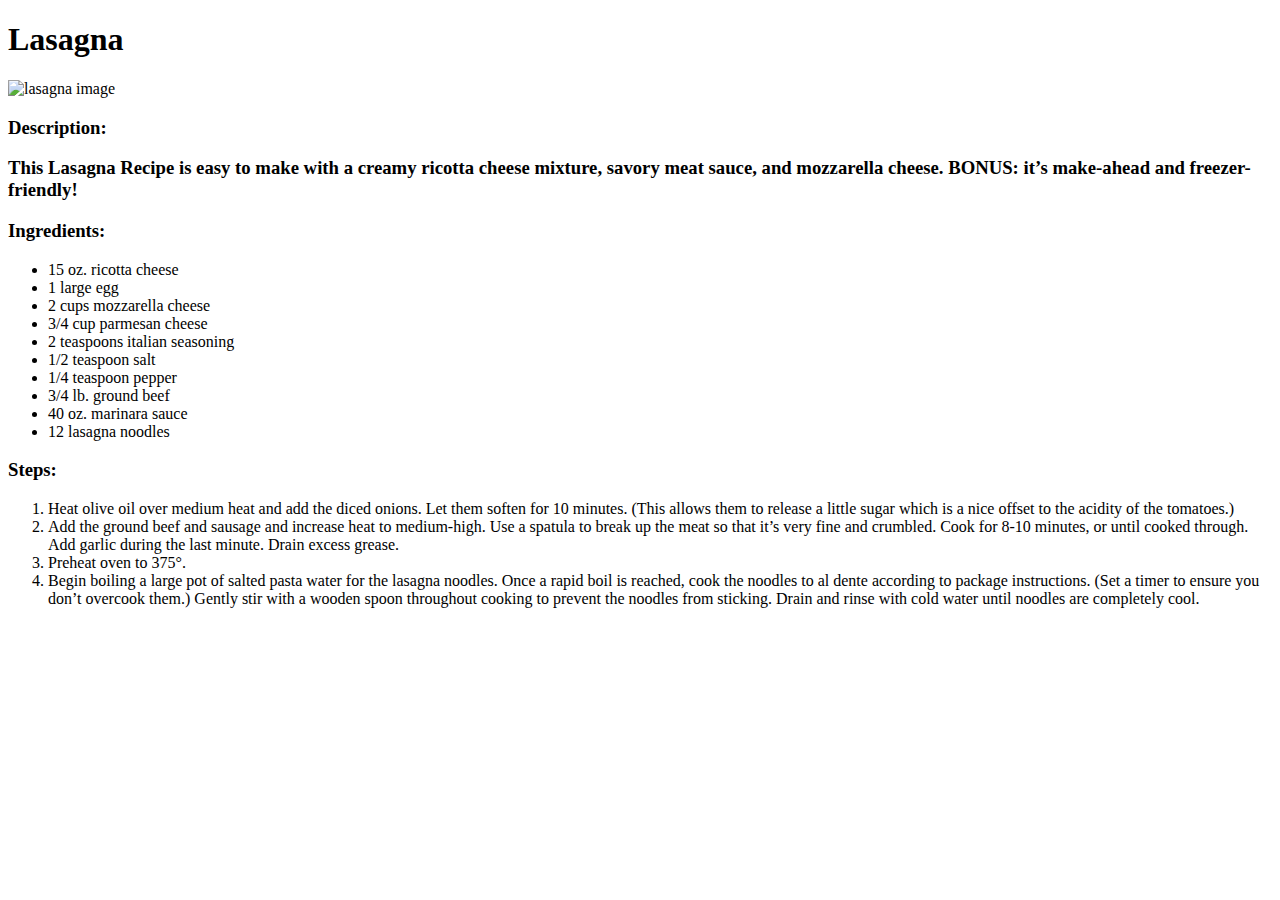
==== recipes/lasagna.html @ 957e7809 "setup and first recipe" ====
<!DOCTYPE html>
<html lang="en">
<head>
    <meta charset="UTF-8">
    <meta http-equiv="X-UA-Compatible" content="IE=edge">
    <meta name="viewport" content="width=device-width, initial-scale=1.0">
    <title>Lasagna</title>
</head>
<body>
    <h1>Lasagna</h1>
    <img src="https://thecozycook.com/wp-content/uploads/2022/04/Lasagna-Recipe.jpg" alt="lasagna image" height="310" width="310"> 
    <h3>Description:</32>
    <p>
        This Lasagna Recipe is easy to make with a creamy ricotta cheese mixture, savory meat sauce, and mozzarella cheese. BONUS: it’s make-ahead and freezer-friendly!
    </p>
    <h3>Ingredients:</h3>
    <ul>
        <li>15 oz. ricotta cheese</li>
        <li>1 large egg</li>
        <li>2 cups mozzarella cheese</li>
        <li>3/4 cup parmesan cheese</li>
        <li>2 teaspoons italian seasoning</li>
        <li>1/2 teaspoon salt</li>
        <li>1/4 teaspoon pepper</li>
        <li>3/4 lb. ground beef</li>
        <li>40 oz. marinara sauce</li>
        <li>12 lasagna noodles</li>
    </ul>
    <h3>Steps:</h3>
    <ol>
        <li>Heat olive oil over medium heat and add the diced onions. Let them soften for 10 minutes. (This allows them to release a little sugar which is a nice offset to the acidity of the tomatoes.)</li>
        <li>Add the ground beef and sausage and increase heat to medium-high. Use a spatula to break up the meat so that it’s very fine and crumbled. Cook for 8-10 minutes, or until cooked through. Add garlic during the last minute. Drain excess grease.</li>
        <li>Preheat oven to 375°.</li>
        <li>Begin boiling a large pot of salted pasta water for the lasagna noodles. Once a rapid boil is reached, cook the noodles to al dente according to package instructions. (Set a timer to ensure you don’t overcook them.) Gently stir with a wooden spoon throughout cooking to prevent the noodles from sticking. Drain and rinse with cold water until noodles are completely cool.</li>
    </ol>
</body>
</html>
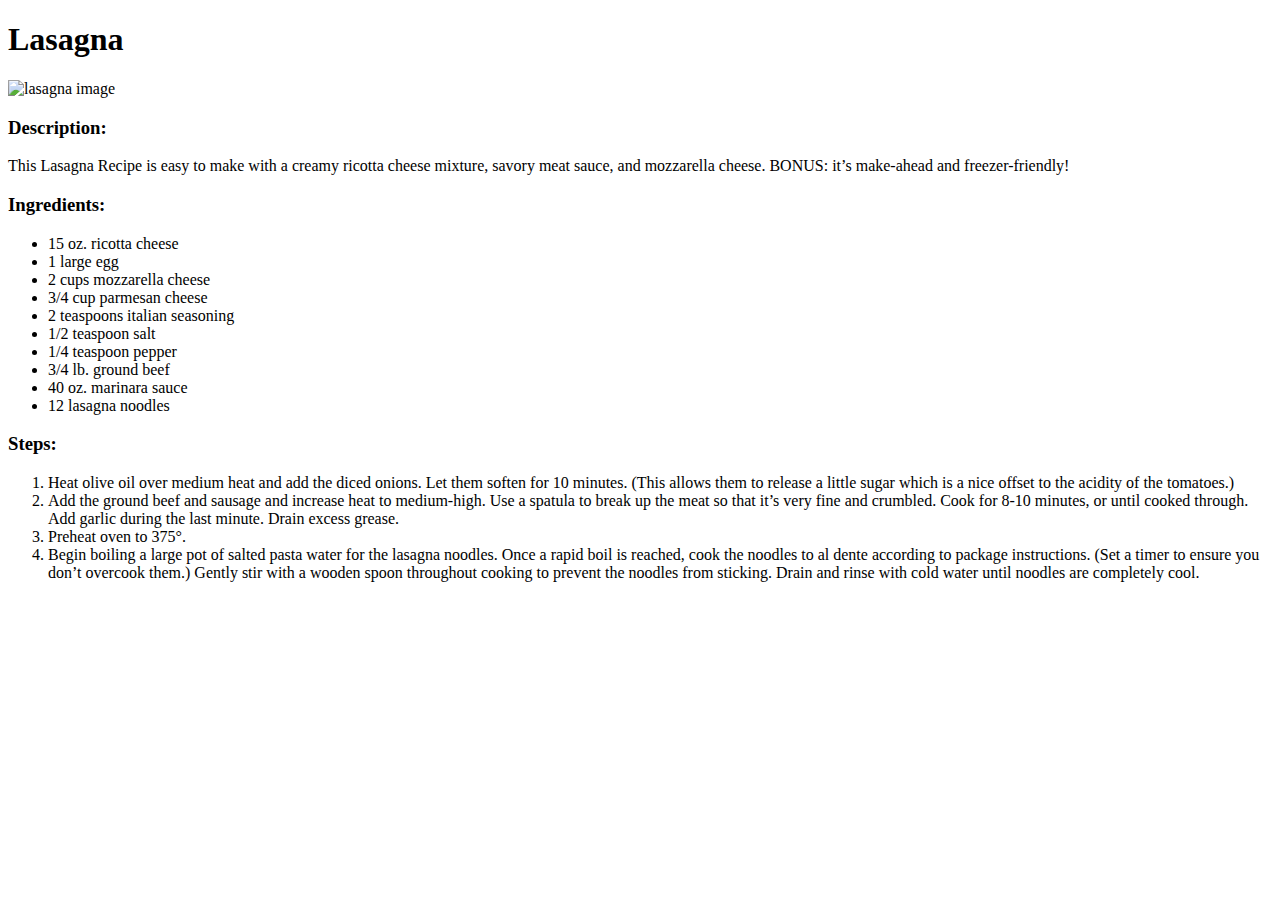
==== commit ba3d57f7: "Added two new recipes" ====
--- a/recipes/lasagna.html
+++ b/recipes/lasagna.html
@@ -9,7 +9,7 @@
 <body>
     <h1>Lasagna</h1>
     <img src="https://thecozycook.com/wp-content/uploads/2022/04/Lasagna-Recipe.jpg" alt="lasagna image" height="310" width="310"> 
-    <h3>Description:</32>
+    <h3>Description:</h3>
     <p>
         This Lasagna Recipe is easy to make with a creamy ricotta cheese mixture, savory meat sauce, and mozzarella cheese. BONUS: it’s make-ahead and freezer-friendly!
     </p>
